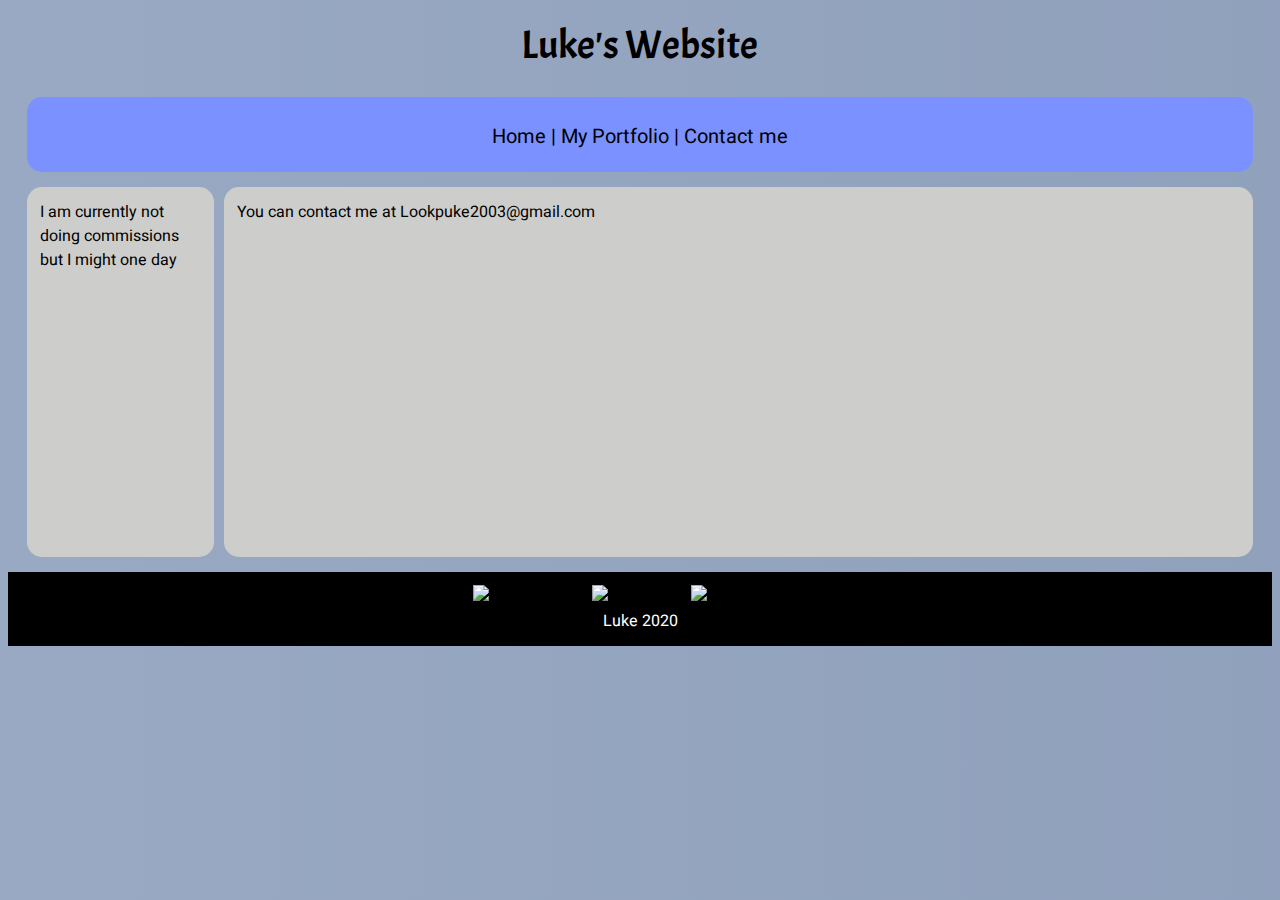
==== contact.html @ 6bccbfdf "Add files via upload" ====
<!DOCTYPE HTML>
<html lang="en">
    <meta charset="UTF-8">
    <meta name= "author" content= "LVZ">
    <meta name= "veiwport" content="width=device-width, initial-scale="1.0>
    <link href="https://fonts.googleapis.com/css2?family=Acme&family=Heebo&display=swap" rel="stylesheet">
<title>Luke's Website</title>
<head>
    <link rel="stylesheet" href="index.css">
</head>
<body>
<div class="grid">
    <div class="header">
        <a href="Index.html">Luke's Website</a>
    </div>
    
    <div class="nav">
        <a href="Index.html">Home</a> |
        <a href="slideshow.html">My Portfolio</a> |
        <a href="contact.html">Contact me</a>
    </div>
    
    <div class="side">
        I am currently not doing commissions but I might one day
    </div>
    
    <div class="main">
        You can contact me at Lookpuke2003@gmail.com
    </div>
    
<!--  social media, but because I do not have public or buisness accounts for these websites they lead to the home page of each site  -->
    <div class="footer">
        <a href="https://www.facebook.com/"><img src="Assets/facebook.png" alt="Facebook link" width="50"></a>
        <a href="https://twitter.com/"><img src="Assets/twitter.png" alt="Twitter link" width="50"></a>
        <a href="https://www.instagram.com/"><img src="Assets/instagram.png" alt="Instagram link" width="50"></a>
        <br>Luke 2020
    </div>
    
</div>
</body>
</html>
---- index.css ----
/*this makes the grid and thus the format*/
.grid {  
    font-family: 'Heebo', sans-serif;
    display: grid;
    justify-content: space-between;
    align-content: space-between;
    grid-template-columns: 1fr 20fr 110fr 1fr;
    grid-template-rows: 1fr 75px 5fr 1fr;
    column-gap: 10px;
    grid-row-gap: 15px;
    grid-template-areas:
       ". h h ."
       ". n n ."
       ". s m ."
       "f f f f"; 
}

/*these are the main things*/
.header {
    grid-area: h;
    place-self: center;
    font-family: 'Acme', sans-serif;
    font-size: 40px;
}

.nav {
    grid-area: n;
    background-color: #7A91FF;
    text-align: center;
    align-content: center;
    font-size: 20px;
    padding: 25px;
        
}

body {
    background: linear-gradient(270deg, #7588a8, #99a9c3);
    background-size: 400% 400%;

    -webkit-animation: AnimationName 30s ease infinite;
    -moz-animation: AnimationName 30s ease infinite;
    animation: AnimationName 30s ease infinite;
}

@-webkit-keyframes AnimationName {
    0%{background-position:0% 50%}
    50%{background-position:100% 50%}
    100%{background-position:0% 50%}
}
@-moz-keyframes AnimationName {
    0%{background-position:0% 50%}
    50%{background-position:100% 50%}
    100%{background-position:0% 50%}
}
@keyframes AnimationName {
    0%{background-position:0% 50%}
    50%{background-position:100% 50%}
    100%{background-position:0% 50%}
}

.side {
    grid-area: s;
    background-color: #CDCECC;
}

.main {
    grid-area: m;
    background-color: #CDCECC;
}

.footer {
    grid-area: f;
    color: white;
    background-color: black;
    text-align: center;
    padding: 13px;
    
}

.nav, .side, .main{
    border: 0px solid black;
    border-radius: 15px;
}

.side, .main{
    padding: 13px;
}


a:link, a:visited {
    text-decoration: none;
    color: #000000;
}
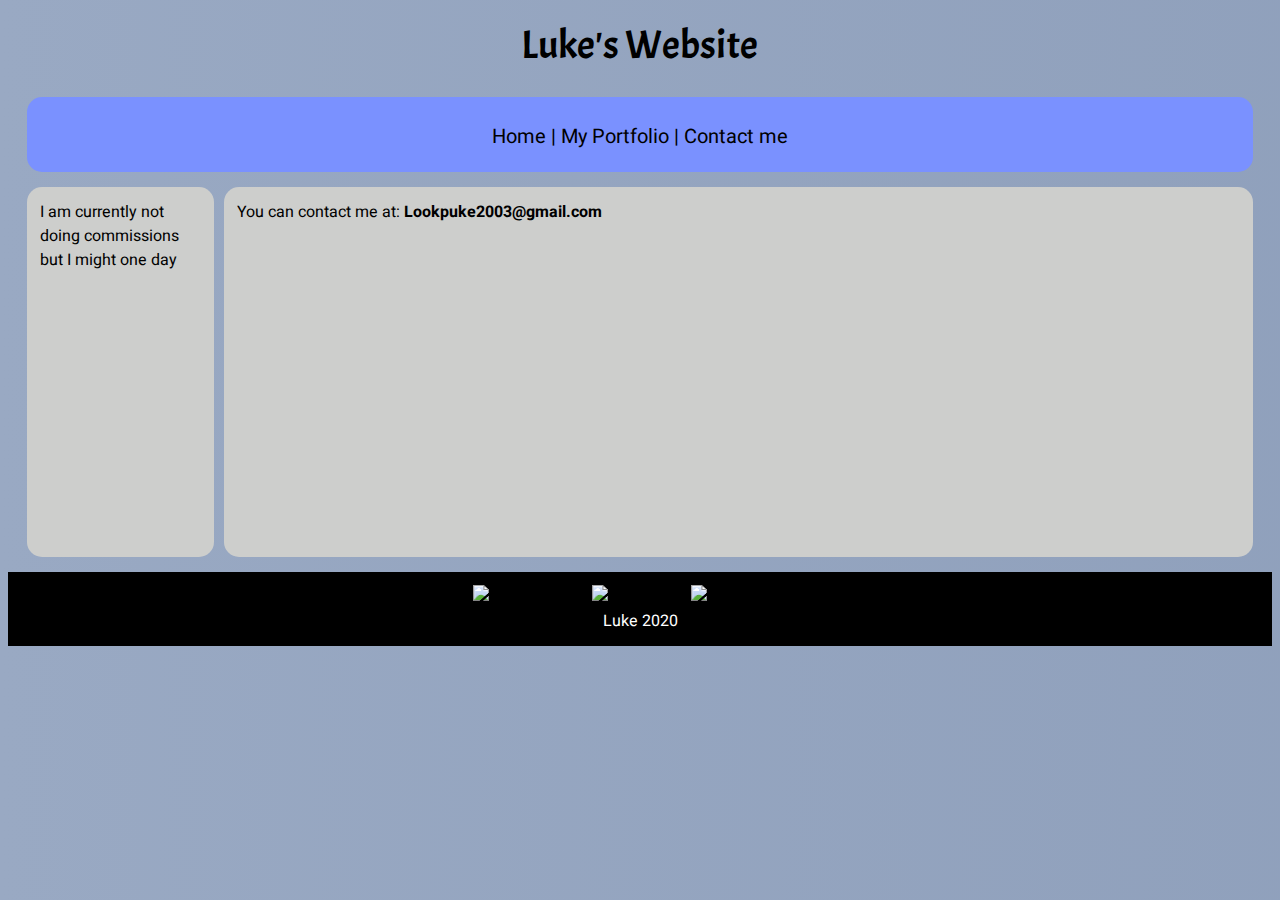
==== commit a369c30b: "Add files via upload" ====
--- a/contact.html
+++ b/contact.html
@@ -25,7 +25,7 @@
     </div>
     
     <div class="main">
-        You can contact me at Lookpuke2003@gmail.com
+        You can contact me at: <strong>Lookpuke2003@gmail.com</strong>
     </div>
     
 <!--  social media, but because I do not have public or buisness accounts for these websites they lead to the home page of each site  -->
